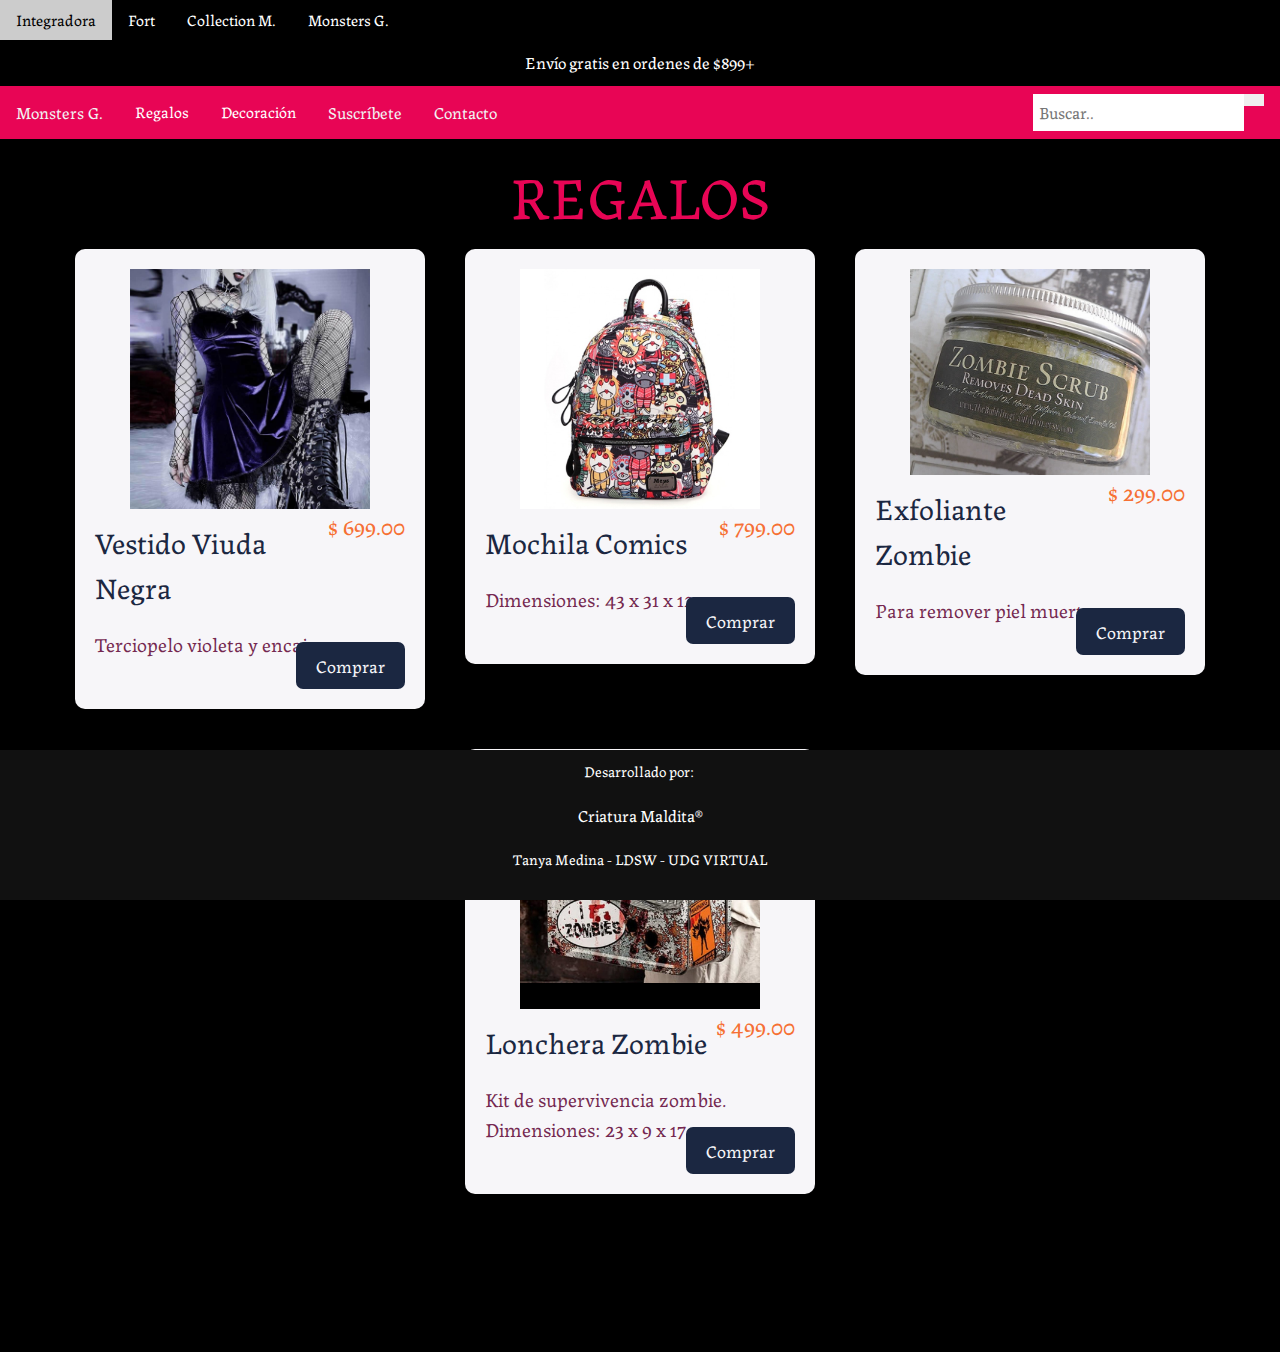
==== regalosv3.html @ 1a3a376f "Add files via upload" ====
<!DOCTYPE html>
<html lang="en">
<head>
    <meta charset="UTF-8">
    <meta http-equiv="X-UA-Compatible" content="IE=edge">
    <meta name="viewport" content="width=device-width, initial-scale=1.0">
    <title>Regalos Tarjeta de Producto</title>
    <link rel="stylesheet" href="https://www.w3schools.com/w3css/4/w3.css">
    <link href="https://fonts.googleapis.com/css?family=Labrada" rel="stylesheet">  
    <link rel="stylesheet" href="https://cdnjs.cloudflare.com/ajax/libs/font-awesome/6.0.0-beta2/css/all.min.css" integrity="sha512-YWzhKL2whUzgiheMoBFwW8CKV4qpHQAEuvilg9FAn5VJUDwKZZxkJNuGM4XkWuk94WCrrwslk8yWNGmY1EduTA==" crossorigin="anonymous" referrerpolicy="no-referrer" />
    <link rel="stylesheet" href="style.css">
    <link rel="stylesheet" href="monstersg3css.css">
</head>

<body class="w3-content background-color" style="max-width:1400px">
    <!-- Responsive bar menu -->
<nav class="w3-bar w3-black  w3-hide-small">
    <a href="#" class="w3-bar-item text-white w3-button" style="font-size:16px">Integradora</a>
    <a href="#" class="w3-bar-item text-white w3-button" style="font-size:16px">Fort</a>
    <a href="#" class="w3-bar-item text-white w3-button" style="font-size:16px">Collection M.</a>
    <a href="#" class="w3-bar-item text-white w3-button" style="font-size:16px">Monsters G.</a>
    <a href="javascript:void(0);" class="icon" onclick="myFunction()">
        <i class="fa fa-shopping-bag w3-right" style="padding-right: 1%; padding-top:0.8%;"></i>
        <i class="fa fa-heart w3-right" style="padding-right: 0.7%; padding-top:0.85%;"></i></a>
</nav>

<!--Responsive small bar menu-->
<nav class="w3-bar w3-black w3-padding-22 w3-hide-large w3-hide-medium">
    <a href="#" class="w3-bar-item text-white w3-button" style="font-size:12px">Integradora®</a>
    <a href="#" class="w3-bar-item text-white w3-button" style="font-size:12px">Fort</a>
    <a href="#" class="w3-bar-item text-white w3-button" style="font-size:12px">Collection M.</a>
    <a href="#" class="w3-bar-item text-white w3-button" style="font-size:12px">Monsters G.</a>
    <a href="javascript:void(0);" class="icon" onclick="myFunction()">
        <i class="fa fa-shopping-bag w3-right" style="padding-right: 3.8%; padding-top: 2.5%"></i></a>
</nav>


<!-- Shipping section responsive-->
<div class="containershipp w3-hide-large w3-hide-medium">
    <h5 class="title">
      <span class="title-word title-word-1">Envío</span>
      <span class="title-word title-word-2">gratis</span>
      <span class="title-word title-word-3">en</span>
      <span class="title-word title-word-4">ordenes</span>
      <span class="title-word title-word-5">de</span>
      <span class="title-word title-word-6">$899+</span>
    </h5>
  </div>

  <div class="containershipp w3-hide-small shippingfontsize">
    <h5 class="title">
      <span class="title-word title-word-1">Envío</span>
      <span class="title-word title-word-2">gratis</span>
      <span class="title-word title-word-3">en</span>
      <span class="title-word title-word-4">ordenes</span>
      <span class="title-word title-word-5">de</span>
      <span class="title-word title-word-6">$899+</span>
    </h5>
</div>
 

<!-- Search Bar Responsive-->
<form class="w3-hide-large w3-center search-container" style=padding-bottom:15px; action="/action_page.php">
    <input type="text" placeholder="Buscar.." name="search">
      <button type="submit"><i class="fa fa-search"></i></button>
      <a href="javascript:void(0);" class="icon" onclick="myFunction()">
      <i class="fa fa-heart w3-right w3-hide-large" style="padding-right: 16px; padding-top:8px;"></i></a>
</form>


<div class="topnav" id="myTopnav">
    <a href="index.html">Monsters G.</a>

    <div class="subnav">
        <button class="subnavbtn">Regalos <i class="fa fa-caret-down"></i></button>
            <div class="subnav-content">
                <a href="#ropa">Ropa</a>
                <a href="#bolsas">Bolsas y mochilas</a>
                <a href="#spa">Spa</a>
                <a href="#fundas">Fundas para iphone</a>
            </div>
    </div>
    <div class="subnav">
        <button class="subnavbtn">Decoración <i class="fa fa-caret-down"></i></button>
            <div class="subnav-content">
                <a href="#estantes">Estantes</a>
                <a href="#velas">Velas y candelabros</a>
                <a href="#artículos">Artículos varios</a>
            </div>
    </div>
    <a href="#suscribete">Suscríbete</a>
    <a href="#contacto">Contacto</a>
    <a href="javascript:void(0);" class="icon" onclick="myFunction()">
        <i class="fa fa-bars"></i></a>




<!-- Search Bar -->
    <form class="w3-hide-small w3-hide-medium search-container" action="/action_page.php">
        <input type="text" placeholder="Buscar.." name="search">
          <button type="submit"><i class="fa fa-search"></i></button>
    </form>
  </div>

  <script>
  function myFunction() {
    var x = document.getElementById("myTopnav");
    if (x.className === "topnav") {
      x.className += " responsive";
    } else {
      x.className = "topnav";
    }
  }
  </script>

<!-- !PAGE CONTENT! -->
<div class="w3-main" style="margin-left:0px">

<!-- Push down content on small screens -->
  <div class="w3-hide-large" style="margin-top:0px; margin-right:0px"></div>



    <div class="container2 content">

        <div class="header">
            <h1>REGALOS</h1>
        </div>

        <div class="products">
            
            <div class="product">
                <div class="image">
                    <img src="purple-dress.jpg" alt="">
                </div>
                <div class="namePrice">
                    <h3>Vestido Viuda<br> Negra</h3>
                    <span>$ 699.00</span>
                </div>
                <h4>Terciopelo violeta y encaje</h4>
                <div class="stars">
                    <i class="fa-solid fa-star"></i>
                    <i class="fa-solid fa-star"></i>
                    <i class="fa-solid fa-star"></i>
                    <i class="fa-solid fa-star"></i>
                    <i class="fa-regular fa-star"></i>
                </div>
                <div class="bay">
                    <button> Comprar </button>
                </div>
            </div>

            <div class="product">
                <div class="image">
                    <img src="zombiescomic-backpack.jpg" alt="">
                </div>
                <div class="namePrice">
                    <h3>mochila comics</h3>
                    <span>$ 799.00</span>
                </div>
                <h4>Dimensiones: 43 x 31 x 12 cm.</h4>
                <div class="stars">
                    <i class="fa-solid fa-star"></i>
                    <i class="fa-solid fa-star"></i>
                    <i class="fa-solid fa-star"></i>
                    <i class="fa-solid fa-star"></i>
                    <i class="fa-regular fa-star"></i>
                </div>
                <div class="bay">
                    <button> Comprar </button>
                </div>
            </div>

            <div class="product">
                <div class="image">
                    <img src="zombie-scrub.jpg" alt="">
                </div>
                <div class="namePrice">
                    <h3>Exfoliante <br>zombie</h3>
                    <span>$ 299.00</span>
                </div>
                <h4>Para remover piel muerta</h4>
                <div class="stars">
                    <i class="fa-solid fa-star"></i>
                    <i class="fa-solid fa-star"></i>
                    <i class="fa-solid fa-star"></i>
                    <i class="fa-solid fa-star"></i>
                    <i class="fa-solid fa-star"></i>
                </div>
                <div class="bay">
                    <button> Comprar </button>
                </div>
            </div>

            <div class="product">
                <div class="image">
                    <img src="zombie-lunch-box-rz.jpg" alt="">
                </div>
                <div class="namePrice">
                    <h3>Lonchera zombie</h3>
                    <span>$ 499.00</span>
                </div>
                <h4>Kit de supervivencia zombie.<br>
                    Dimensiones: 23 x 9 x 17 cm.</h4>
                <div class="stars">
                    <i class="fa-solid fa-star"></i>
                    <i class="fa-solid fa-star"></i>
                    <i class="fa-solid fa-star"></i>
                    <i class="fa-solid fa-star"></i>
                    <i class="fa-regular fa-star"></i>
                </div><div class="bay">
                    <button> Comprar </button>
                </div>
            </div>
        </div>
    </div>

    <br><br><br><br><br><br><br>

    <footer class="pie-de-pagina contenido-pie-pag">
        <h5>Desarrollado por:&nbsp;</h5>
        <h5 class="title">
          <span class="title-word title-word-1">Criatura</span>
          <span class="title-word title-word-3">Maldita®</span></h5>
        <h5>Tanya Medina&nbsp;-&nbsp;LDSW&nbsp;-&nbsp;UDG VIRTUAL</h5>
</footer>

    <script src="js/all.min.js"></script>
    <script src="js/main.js"></script>

    
</body>
</html>
---- style.css ----
@import url('https://fonts.googleapis.com/css2?family=Montserrat:wght@100;200;300;400;700;900&family=Raleway:wght@100;300;500;700&display=swap');

:root{
    --bodyBack: #ffeaed;
    --textColor: #1b2741;
    --starColor: #f67034;
    --sectionBack: #f7f6f9;

}
*{
    padding: 0;
    margin: 0;
    box-sizing: border-box;
    font-family: 'Labrada', sans-serif;
}
body{
    background-color: var(--bodyBack);
    min-height: 100vh;
    display: grid;
    place-content: center;
}
.container{
    width: 80vw;
    height:80vh;
    display: flex;
    flex-direction: column;
    justify-content: space-around;
}
.header{
    width: 100%;
    text-align: center;
}
.header h1{
    font-size: 4em;
    text-transform: uppercase;
    color: #e80555;
}
.products{
    width: 100%;
    align-self: center;
    height: 70%;
    display: flex;
    justify-content: center;
    flex-wrap: wrap;
    gap: 40px;
}
.product{
    position: relative;
    background-color: var(--sectionBack);
    width: 350px;
    height: 100%;
    box-shadow: 0 5px 20px rgba(0, 0, 0, .3);
    display: flex;
    flex-direction: column;
    justify-content: space-between;
    padding: 20px 20px 40px;
    border-radius: 10px;
    transition: .3s;
}
.product:hover{
    transform: translateY(-15px);
    box-shadow: 0 5px 10px rgba(0, 0, 0, .2);
}
.image{
    width:100%;
    height: 60%;
    display: grid;
    place-content: center;
}
.image img{
    width: 240px;
}
.namePrice{
    width: 100%;
    display: flex;
    justify-content: space-between;
}
.namePrice h3{
    font-size: 2em;
    text-transform: capitalize;
    color: var(--textColor);
}
.namePrice span{
    font-size: 1.5em;
    color: var(--starColor);
}
.product p{
    font-size: 18px;
    line-height: 25px;
}
.stars {
    font-size: 1.3em;
    color: var(--starColor);
}
.bay{
    position: absolute;
    bottom: 20px;
    right: 20px;
}
.bay button{
    padding: 10px 20px;
    border-radius: 7px;
    border: none;
    background-color: var(--textColor);
    color: var(--sectionBack);
    font-size: 18px;
    text-transform: capitalize;
    cursor: pointer;
    transition: .5s;
}
.bay button:hover{
    transform: scale(1.1);
}

.pie-de-pagina{
    position: fixed;
    left: 0;
    bottom: 0%;
    width: 100%;
    background: #111;
    height: 150px;
    padding-top: 0px;
    padding-bottom: 1%;
    color: #fff;
}

.contenido-pie-pag {
    display: flex;
    align-items: center;
    justify-content: right;
    flex-direction: column;
    text-align: center;
    margin-top:auto;
}
---- monstersg3css.css ----
.background-color {
    background-color: black;
}



.w3-sidebar a {
    font-family: "Labrada", sans-serif}

body,h2,h3,h4,h5,h6 {
    font-family: "Labrada", sans-serif;
    color: white;}

.w3-wide {
    font-family: 'Labrada', sans-serif;}

h1 {
    font-family: 'Labrada', sans-serif;
    color: white;}

h4 {
    color:rgba(93, 1, 50, 0.842);
}

h5 {
    font-size: 15px;
}


/* Responsive top bar menu */

body {
        margin: 0;
      }
      
.topnav {
        overflow: hidden;
        background-color: #e80555;
      }
      
.topnav a {
        float: left;
        display: block;
        color: #f2f2f2;
        text-align: center;
        padding: 14px 16px;
        text-decoration: none;
        font-size: 17px;
      }
      
.topnav a:hover {
        background-color: #ffffff;
        color: black;
        font-size: 20px;
      }
      
.topnav a.active {
        background-color: #e80555;
        color: white;
        font-size: 20px;
      }
      
.topnav .icon {
        display:none;
      }
      
@media screen and (max-width: 720px) {
        .topnav a:not(:first-child) {display: none;}
        .topnav a.icon {
          float: right;
          display: block;
        }  
      }
      
@media screen and (max-width: 720px) {
        .topnav.responsive {position: relative;}
        .topnav.responsive .icon {
          position: absolute;
          right: 0;
          top: 0;
        }
        .topnav.responsive a {
          float: none;
          display: block;
          text-align: left;
        }
      }


.subtitulo {
    font-size: 25px; margin-left: 200px;}

.h1font {
    font-size: 80px; color: black; margin-left: 200px;}

.bar-color {
    background-color: #e80555; color: white}

body{
  padding: 0;
  margin: 0;
  background-color: floralwhite;}



#slider{
  width:80%;
  margin:0px auto;
  margin-top: 0px;
  max-width: 600px;
  position:relative;
  overflow:hidden;
  box-shadow:2px 5px 10px rgba(0,0,0,0.4);;
  }
  
  .slide{
  width:100%;
  display:none;
  animation-name:fade;
  animation-duration:1s;
  
  }
  img{
  width:100%;
  }
  @keyframes fade{
  from{opacity:0.5;}
  to{opacity:1;}
  }
  
  .controls{
  position:absolute;
  top:50%;
  transform:translateY(-50%);
  font-size:1.5em;
  padding:15px 10px;
  border-radius:5px;
  
  }
  
  .controls:hover{
  background:white;
  transition:0.3s;
  }
  
  .controls:active{
  color:grey;
  }
  
  #left-arrow{
  left:10px;
  }
  
  #right-arrow{
  right:10px;
  }
  
  
  
  .active{
  background:rgb(248, 248, 249);
  }
  
  @media (max-width:576px){
  #slider{width:100%;
  }
  
  .controls{
    font-size:1em;
  }
  }





  .container {
    position: relative;
    text-align: center;
    color: #000000;
  }

  .top-right {
    position: absolute;
    top: 8px;
    right: 16px;
    font-size:35px;
  }

  .top-right-sub{
    position: absolute;
    top: 15px;
    right: 16px;
    font-size:15px;
  }
  




.iconosmenu {
  margin-left: 40%;
}

.shippingfontsize {
    font-size:20px;
    
  }

/***Search Bar (prueba)***/
.topnav .search-container {
  float: right;
}

.topnav input[type=text] {
  padding: 6px;
  margin-top: 8px;
  margin-bottom: 8px;
  font-size: 17px;
  border: none;
}

.topnav .search-container button {
  float: right;
  padding: 6px 10px;
  margin-top: 8px;
  margin-right: 16px;
  
  font-size: 17px;
  border: none;
  cursor: pointer;
}



@media screen and (max-width: 720px) {
  .topnav .search-container {
    float: none;
  }

.topnav input[type=text], .topnav .search-container button {
    float: none;
    display: block;
    text-align: left;
    width: 100%;
    margin: 0;
   
  }
  .topnav input[type=text] {
    border: 1px solid #ccc;  
  }
}


.navbar {
  margin-bottom: 0;
  border-radius: 10;
}


/*Shipping effect*/
.title-word {
animation: color-animation 4s linear infinite;
font-size: 17px;
}

.title-word-1 {
--color-1: #DF8453;
--color-2: #3D8DAE;
--color-3: #E4A9A8;
}

.title-word-2 {
--color-1: #DBAD4A;
--color-2: #ACCFCB;
--color-3: #17494D;
}

.title-word-3 {
--color-1: #ACCFCB;
--color-2: #E4A9A8;
--color-3: #ACCFCB;
}

.title-word-4 {
--color-1: #3D8DAE;
--color-2: #DF8453;
--color-3: #E4A9A8;
}

.title-word-5 {
    --color-1: #DF8453;
--color-2: #3D8DAE;
--color-3: #E4A9A8;
}

.title-word-6 {
    --color-1: #DBAD4A;
    --color-2: #ACCFCB;
    --color-3: #17494D;
    }

@keyframes color-animation {
0%    {color: var(--color-1)}
32%   {color: var(--color-1)}
33%   {color: var(--color-2)}
65%   {color: var(--color-2)}
66%   {color: var(--color-3)}
99%   {color: var(--color-3)}
100%  {color: var(--color-1)}
}

/* Here are just some visual styles. 🖌 */

.containershipp {
display: grid;
place-items: center;  
text-align: center;
}








.subnav {
    float: left;
    overflow: hidden;
  }
  
  .subnav .subnavbtn {
    font-size: 16px;  
    border: none;
    outline: none;
    color: white;
    padding: 14px 16px;
    background-color: inherit;
    font-family: inherit;
    margin: 0;
  }
  
  .navbar a:hover, .subnav:hover .subnavbtn {
    background-color: #e80555;
  }
  
  .subnav-content {
    display: none;
    position: absolute;
    left: 0;
    background-color: #000000;
    width: 100%;
    z-index: 1;
  }
  
  .subnav-content a {
    float: left;
    color: white;
    text-decoration: none;
  }
  
  .subnav-content a:hover {
    background-color: #eee;
    color: black;
  }
  
  .subnav:hover .subnav-content {
    display: block;
  }
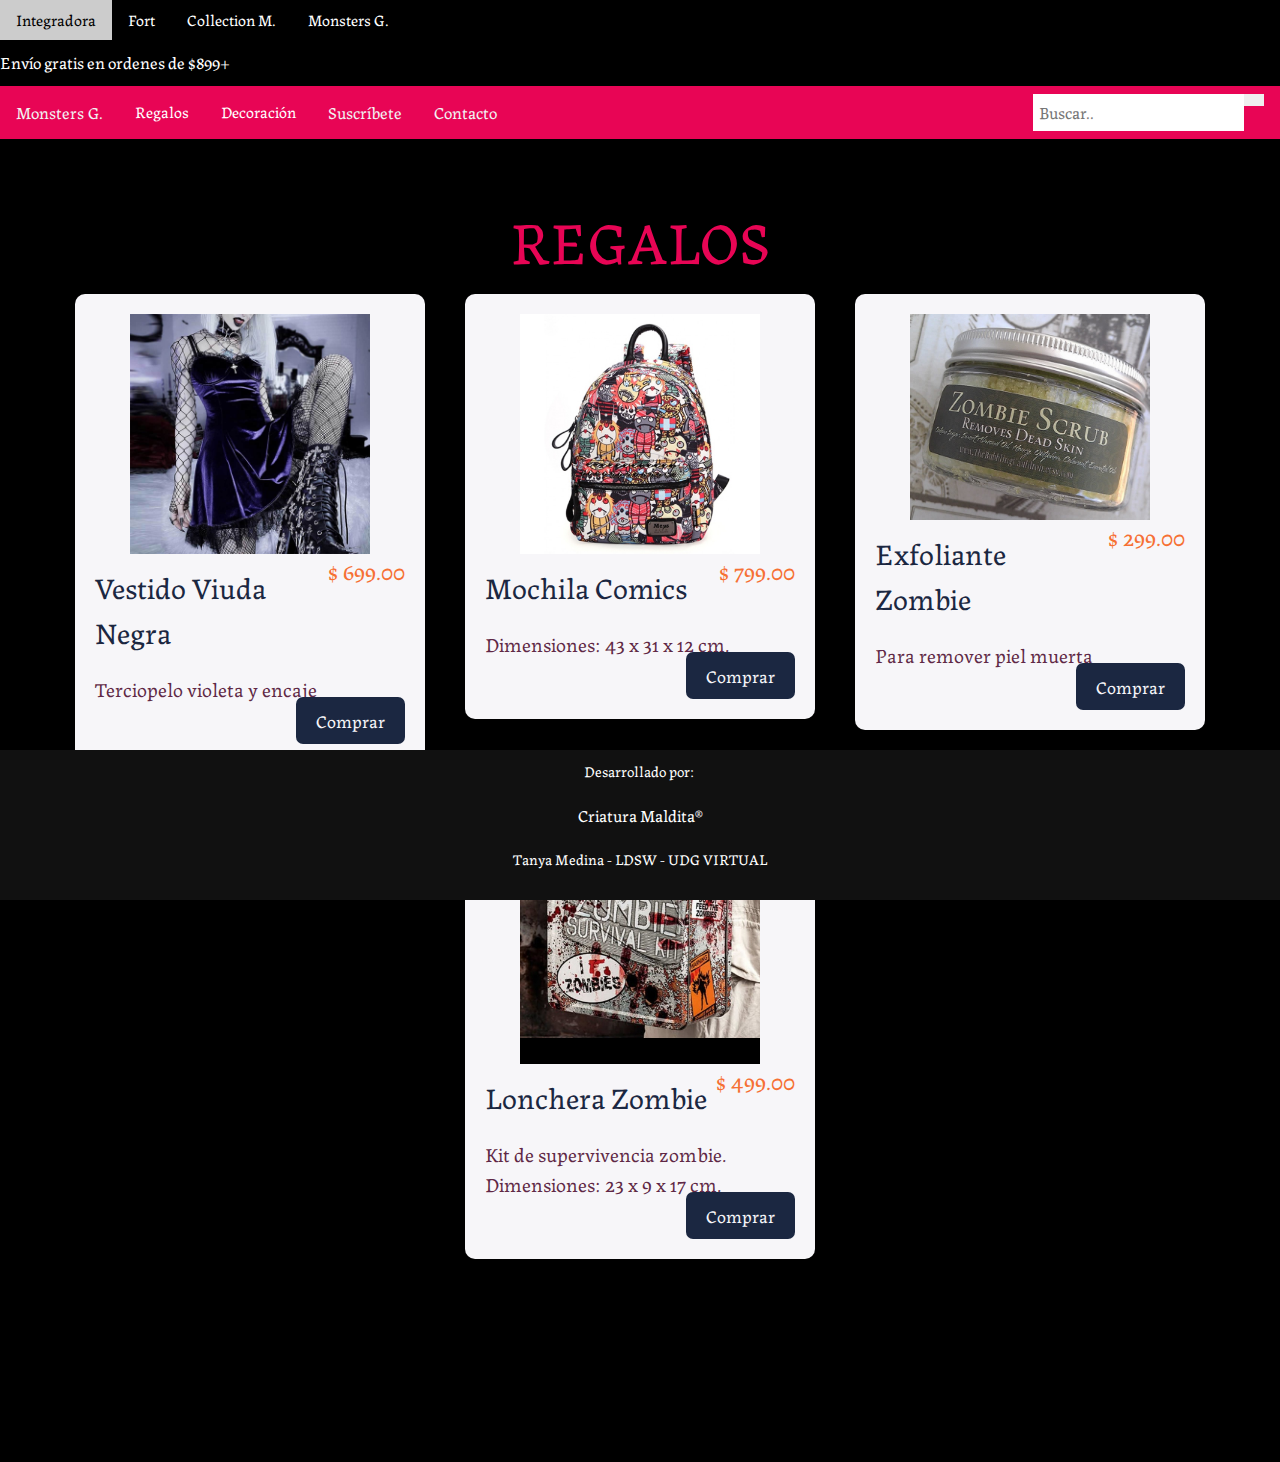
==== commit 42c2f50d: "Update regalosv3.html" ====
--- a/regalosv3.html
+++ b/regalosv3.html
@@ -232,4 +232,3 @@
     
 </body>
 </html>
-
--- a/style.css
+++ b/style.css
@@ -53,7 +53,7 @@
     display: flex;
     flex-direction: column;
     justify-content: space-between;
-    padding: 20px 20px 40px;
+    padding: 20px 20px 50px;
     border-radius: 10px;
     transition: .3s;
 }
@@ -86,7 +86,7 @@
 }
 .product p{
     font-size: 18px;
-    line-height: 25px;
+    line-height: 10px;
 }
 .stars {
     font-size: 1.3em;
--- a/monstersg3css.css
+++ b/monstersg3css.css
@@ -2,14 +2,13 @@
     background-color: black;
 }
 
-
-
 .w3-sidebar a {
     font-family: "Labrada", sans-serif}
 
 body,h2,h3,h4,h5,h6 {
     font-family: "Labrada", sans-serif;
-    color: white;}
+    color: white;
+}
 
 .w3-wide {
     font-family: 'Labrada', sans-serif;}
@@ -19,7 +18,7 @@
     color: white;}
 
 h4 {
-    color:rgba(93, 1, 50, 0.842);
+    color:rgba(69, 1, 37, 0.842);
 }
 
 h5 {
@@ -28,10 +27,6 @@
 
 
 /* Responsive top bar menu */
-
-body {
-        margin: 0;
-      }
       
 .topnav {
         overflow: hidden;
@@ -96,10 +91,6 @@
 .bar-color {
     background-color: #e80555; color: white}
 
-body{
-  padding: 0;
-  margin: 0;
-  background-color: floralwhite;}
 
 
 
@@ -118,8 +109,8 @@
   display:none;
   animation-name:fade;
   animation-duration:1s;
-  
-  }
+  }
+  
   img{
   width:100%;
   }
@@ -313,12 +304,13 @@
 /* Here are just some visual styles. 🖌 */
 
 .containershipp {
-display: grid;
-place-items: center;  
-text-align: center;
-}
-
-
+margin-top: auto;
+}
+
+.content {
+  padding:3rem;
+  grid-column: 2 / 3;
+}
 
 
 
@@ -367,4 +359,4 @@
   
   .subnav:hover .subnav-content {
     display: block;
-  }+  }
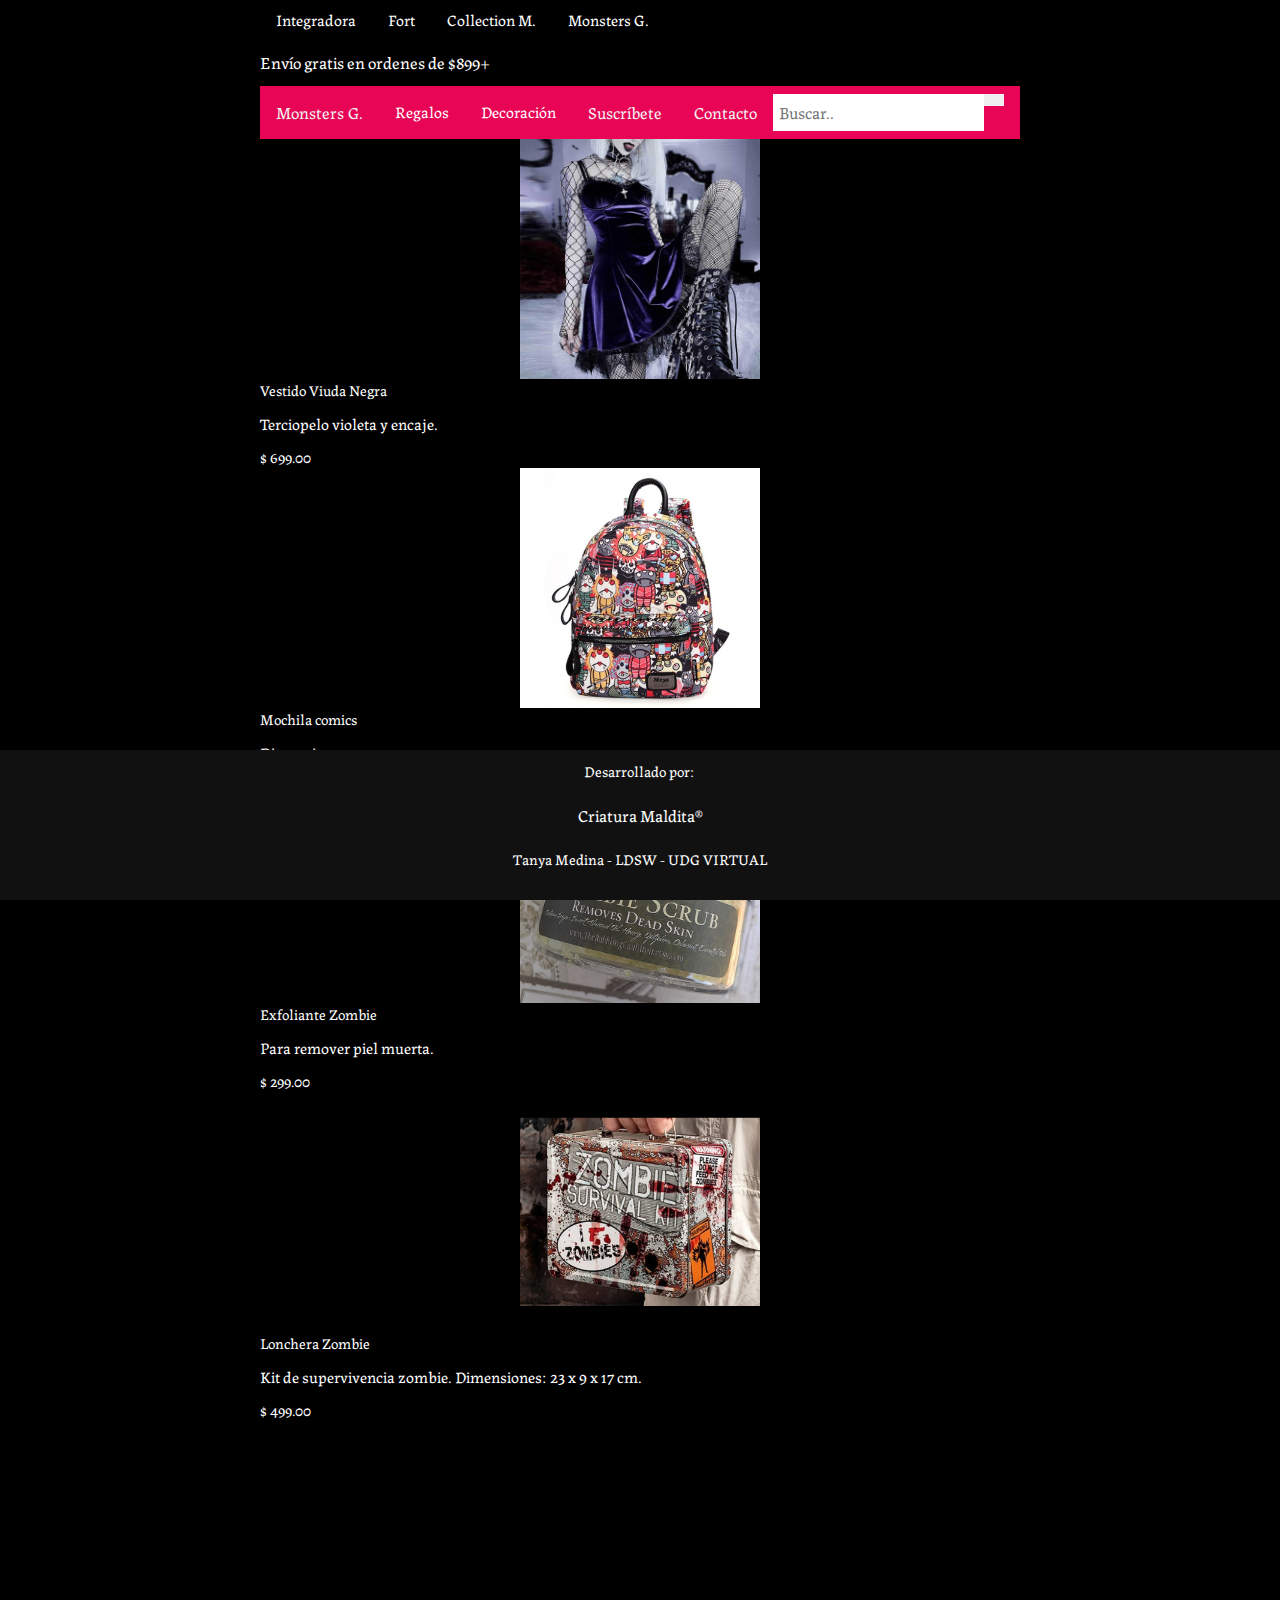
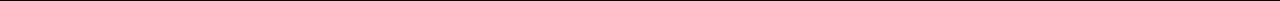
==== commit 0543e885: "Update regalosv3.html" ====
--- a/regalosv3.html
+++ b/regalosv3.html
@@ -122,23 +122,37 @@
 
 
 
-    <div class="container2 content">
-
-        <div class="header">
-            <h1>REGALOS</h1>
-        </div>
-
-        <div class="products">
-            
-            <div class="product">
-                <div class="image">
-                    <img src="purple-dress.jpg" alt="">
-                </div>
-                <div class="namePrice">
-                    <h3>Vestido Viuda<br> Negra</h3>
-                    <span>$ 699.00</span>
-                </div>
-                <h4>Terciopelo violeta y encaje</h4>
+  <div class="container-products">
+    <!--Producto 1-->
+        <div class="card-product">
+            <div class="image">
+                <img src="purple-dress.jpg" alt="">
+            </div>
+            <div class="content-card-products">
+                
+                    <p>Vestido Viuda Negra</p>
+                    <h6 class="explanation">Terciopelo violeta y encaje.</h6>
+                    <div class="stars">
+                        <i class="fa-solid fa-star"></i>
+                        <i class="fa-solid fa-star"></i>
+                        <i class="fa-solid fa-star"></i>
+                        <i class="fa-solid fa-star"></i>
+                        <i class="fa-regular fa-star"></i>
+                    </div>
+                    <p class="namePrice">$ 699.00
+                    </p>
+                    <button class="bay"> Comprar </button>
+            </div>
+        </div>
+    
+    <!--Producto 2-->
+    <div class="card-product">
+        <div class="image">
+            <img src="zombiescomic-backpack.jpg" alt="">
+        </div>
+        <div class="content-card-products">
+                <p>Mochila comics</p>
+                <h6 class="explanation">Dimensiones: 43 x 31 x 12 cm.</h6>
                 <div class="stars">
                     <i class="fa-solid fa-star"></i>
                     <i class="fa-solid fa-star"></i>
@@ -146,20 +160,19 @@
                     <i class="fa-solid fa-star"></i>
                     <i class="fa-regular fa-star"></i>
                 </div>
-                <div class="bay">
-                    <button> Comprar </button>
-                </div>
-            </div>
-
-            <div class="product">
-                <div class="image">
-                    <img src="zombiescomic-backpack.jpg" alt="">
-                </div>
-                <div class="namePrice">
-                    <h3>mochila comics</h3>
-                    <span>$ 799.00</span>
-                </div>
-                <h4>Dimensiones: 43 x 31 x 12 cm.</h4>
+                <p class="namePrice">$ 799.00</p>
+                <button class="bay"> Comprar </button>
+        </div>
+    </div>  
+    
+    <!--Producto 3-->
+    <div class="card-product">
+        <div class="image">
+            <img src="zombie-scrub.jpg" alt="">
+        </div>
+        <div class="content-card-products">
+                <p>Exfoliante Zombie</p>
+                <h6 class="explanation">Para remover piel muerta.</h6>
                 <div class="stars">
                     <i class="fa-solid fa-star"></i>
                     <i class="fa-solid fa-star"></i>
@@ -167,68 +180,38 @@
                     <i class="fa-solid fa-star"></i>
                     <i class="fa-regular fa-star"></i>
                 </div>
-                <div class="bay">
-                    <button> Comprar </button>
+                <p class="namePrice">$ 299.00</p> 
+                <button class="bay"> Comprar </button>
+        </div>
+    </div> 
+
+    <!--Producto 4-->
+    <div class="card-product">
+        <div class="image">
+            <img src="zombie-lunch-box-rz.jpg" alt="">
+        </div>
+        <div class="content-card-products">
+                <p>Lonchera Zombie</p>
+                <h6 class="explanation">Kit de supervivencia zombie. Dimensiones: 23 x 9 x 17 cm.</h6>
+                <div class="stars">
+                    <i class="fa-solid fa-star"></i>
+                    <i class="fa-solid fa-star"></i>
+                    <i class="fa-solid fa-star"></i>
+                    <i class="fa-solid fa-star"></i>
+                    <i class="fa-regular fa-star"></i>
                 </div>
-            </div>
-
-            <div class="product">
-                <div class="image">
-                    <img src="zombie-scrub.jpg" alt="">
-                </div>
-                <div class="namePrice">
-                    <h3>Exfoliante <br>zombie</h3>
-                    <span>$ 299.00</span>
-                </div>
-                <h4>Para remover piel muerta</h4>
-                <div class="stars">
-                    <i class="fa-solid fa-star"></i>
-                    <i class="fa-solid fa-star"></i>
-                    <i class="fa-solid fa-star"></i>
-                    <i class="fa-solid fa-star"></i>
-                    <i class="fa-solid fa-star"></i>
-                </div>
-                <div class="bay">
-                    <button> Comprar </button>
-                </div>
-            </div>
-
-            <div class="product">
-                <div class="image">
-                    <img src="zombie-lunch-box-rz.jpg" alt="">
-                </div>
-                <div class="namePrice">
-                    <h3>Lonchera zombie</h3>
-                    <span>$ 499.00</span>
-                </div>
-                <h4>Kit de supervivencia zombie.<br>
-                    Dimensiones: 23 x 9 x 17 cm.</h4>
-                <div class="stars">
-                    <i class="fa-solid fa-star"></i>
-                    <i class="fa-solid fa-star"></i>
-                    <i class="fa-solid fa-star"></i>
-                    <i class="fa-solid fa-star"></i>
-                    <i class="fa-regular fa-star"></i>
-                </div><div class="bay">
-                    <button> Comprar </button>
-                </div>
-            </div>
+                <p class="namePrice">$ 499.00</p>
+                <button class="bay"> Comprar </button>
         </div>
     </div>
-
-    <br><br><br><br><br><br><br>
-
+</div>
+<br><br><br><br><br><br><br><br>
     <footer class="pie-de-pagina contenido-pie-pag">
         <h5>Desarrollado por:&nbsp;</h5>
         <h5 class="title">
           <span class="title-word title-word-1">Criatura</span>
           <span class="title-word title-word-3">Maldita®</span></h5>
         <h5>Tanya Medina&nbsp;-&nbsp;LDSW&nbsp;-&nbsp;UDG VIRTUAL</h5>
-</footer>
-
-    <script src="js/all.min.js"></script>
-    <script src="js/main.js"></script>
-
-    
+</footer>   
 </body>
 </html>
